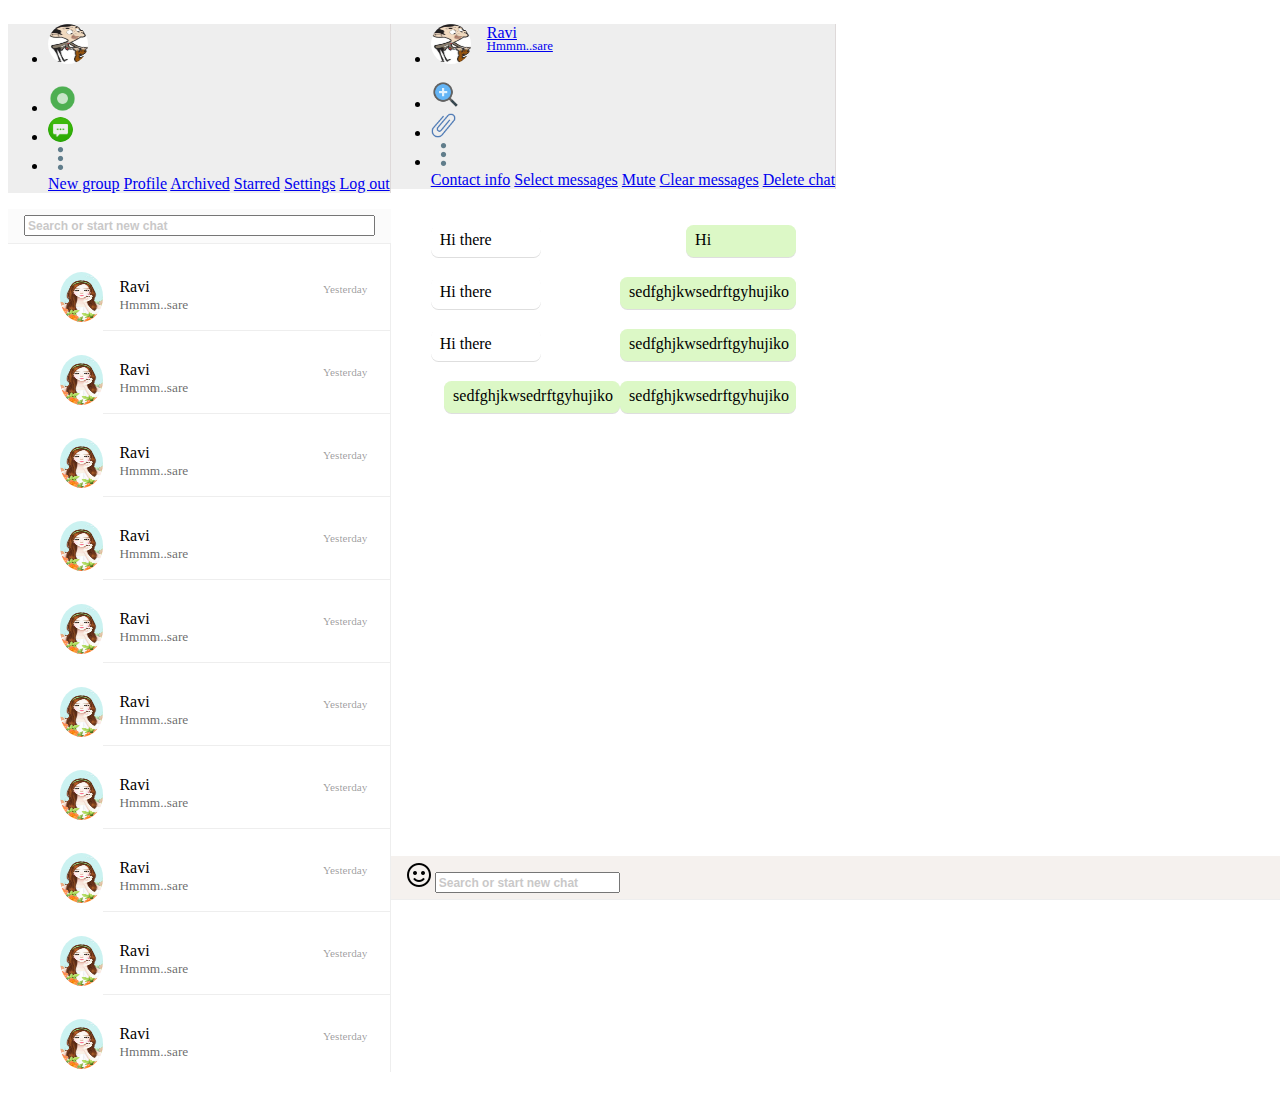
==== index.html @ 115decb4 "all changes" ====
<!DOCTYPE html>
<html lang="en">

<head>
    <meta charset="utf-8">
    <meta name="viewport" content="width=device-width, initial-scale=1">
    <link rel="stylesheet" href="https://stackpath.bootstrapcdn.com/bootstrap/4.1.1/css/bootstrap.min.css" integrity="sha384-WskhaSGFgHYWDcbwN70/dfYBj47jz9qbsMId/iRN3ewGhXQFZCSftd1LZCfmhktB" crossorigin="anonymous">
    <link rel="stylesheet" href="index.css">
    <link rel="stylesheet" href="https://use.fontawesome.com/releases/v5.2.0/css/all.css" integrity="sha384-hWVjflwFxL6sNzntih27bfxkr27PmbbK/iSvJ+a4+0owXq79v+lsFkW54bOGbiDQ" crossorigin="anonymous">
    <title>My WhatsApp</title>
</head>
<body>
	<div class="container-fluid nopadding">
		<div class="flex">
			<div class="col-md-4 nopadding">
		<nav class="navbar navbar-expand-lg navbar-light bg-light">
     <!-- <div class="collapse navbar-collapse" >  -->
     <ul class="navbar-nav mr-auto">
      <li class="nav-item active">
  <a class="navbar-brand" href="index_1.html"><img class="round"height="40" width="40" src="my_img.jpg" alt="Profile Image"></a>
  <!-- <button class="navbar-toggler" type="button" data-toggle="collapse" data-target="#navbarSupportedContent" aria-controls="navbarSupportedContent" aria-expanded="false" aria-label="Toggle navigation"> -->
    <!-- <span class="navbar-toggler-icon"></span> -->
  <!-- </button> -->
  </li>
</ul>
<!-- </div> -->
  <!-- <div class="collapse navbar-collapse" id="navbarSupportedContent"> -->
    <ul class="navbar-nav">
      <li class="nav-item active">
        <a class="nav-link p-r-1p5" href=""><img class="round"height="29" width="29" src="status.png" alt="Profile Image"></a>
      </li>
      <li class="nav-item">
        <a class="nav-link p-r-1p5" href="#">
        	<img class="round"height="25" width="25" src="messages.png" alt="Profile Image"></a>
      </li>
      <li class="nav-item dropdown">
        <a class="nav-link dropdown-toggle" href="#" id="navbarDropdown" role="button" data-toggle="dropdown" aria-haspopup="true" aria-expanded="false">
         <img class="img-fluid"height="25" width="25" src="menu.png" alt="Profile Image">
        </a>
        <div class="dropdown-menu" aria-labelledby="navbarDropdown">
          <a class="dropdown-item" href="#">New group</a>
          <a class="dropdown-item" href="#">Profile</a>
          <a class="dropdown-item" href="#">Archived</a>
          <a class="dropdown-item" href="#">Starred</a>
          <a class="dropdown-item" href="#">Settings</a>
          <a class="dropdown-item" href="#">Log out</a>
        </div>
      </li>
    </ul>
  <!-- </div> -->
</nav>
<div class="notification-bar">
	<form class="form-inline" >
    <input class="form-control full-width mr-sm-2" type="search" placeholder="Search or start new chat" aria-label="Search">
  </form>
	</div>
  <div class="container-fluid nopadding chat_box">
  <ul class="list-group">
  <li class="list-group-item chat_list">
    <span class="flex"><img class="round" height="50" width="50" src="images.jpeg" alt="Profile Image">
      <div class="chat_list_type">
        <div class="flex">
        <p class="user_photo">Ravi</p>
        <span class="date">Yesterday</span>
      </div>
        <small class="user_text">Hmmm..sare</small>
      </div></span>
    </li>
   <li class="list-group-item chat_list">
    <span class="flex"><img class="round" height="50" width="50" src="images.jpeg" alt="Profile Image">
      <div class="chat_list_type">
        <span class="flex">
        <p class="user_photo">Ravi</p>
        <span class="date">Yesterday</span>
      </span>
        <small class="user_text">Hmmm..sare</small>
      </div></span></li>
  <li class="list-group-item chat_list">
    <span class="flex"><img class="round" height="50" width="50" src="images.jpeg" alt="Profile Image">
      <div class="chat_list_type">
        <span class="flex">
        <p class="user_photo">Ravi</p>
        <span class="date">Yesterday</span>
      </span>
        <small class="user_text">Hmmm..sare</small>
      </div></span></li>
  <li class="list-group-item chat_list">
    <span class="flex"><img class="round" height="50" width="50" src="images.jpeg" alt="Profile Image">
      <div class="chat_list_type">
        <span class="flex">
        <p class="user_photo">Ravi</p>
        <span class="date">Yesterday</span>
      </span>
        <small class="user_text">Hmmm..sare</small>
      </div></span></li>
   <li class="list-group-item chat_list">
    <span class="flex"><img class="round" height="50" width="50" src="images.jpeg" alt="Profile Image">
      <div class="chat_list_type">
        <span class="flex">
        <p class="user_photo">Ravi</p>
        <span class="date">Yesterday</span>
      </span>
        <small class="user_text">Hmmm..sare</small>
      </div></span></li>
        <li class="list-group-item chat_list">
    <span class="flex"><img class="round" height="50" width="50" src="images.jpeg" alt="Profile Image">
      <div class="chat_list_type">
        <span class="flex">
        <p class="user_photo">Ravi</p>
        <span class="date">Yesterday</span>
      </span>
        <small class="user_text">Hmmm..sare</small>
      </div></span></li>
        <li class="list-group-item chat_list">
    <span class="flex"><img class="round" height="50" width="50" src="images.jpeg" alt="Profile Image">
      <div class="chat_list_type">
        <span class="flex">
        <p class="user_photo">Ravi</p>
        <span class="date">Yesterday</span>
      </span>
        <small class="user_text">Hmmm..sare</small>
      </div></span></li>
       <li class="list-group-item chat_list">
    <span class="flex"><img class="round" height="50" width="50" src="images.jpeg" alt="Profile Image">
      <div class="chat_list_type">
        <span class="flex">
        <p class="user_photo">Ravi</p>
        <span class="date">Yesterday</span>
      </span>
        <small class="user_text">Hmmm..sare</small>
      </div></span></li>
       <li class="list-group-item chat_list">
    <span class="flex"><img class="round" height="50" width="50" src="images.jpeg" alt="Profile Image">
      <div class="chat_list_type">
        <span class="flex">
        <p class="user_photo">Ravi</p>
        <span class="date">Yesterday</span>
      </span>
        <small class="user_text">Hmmm..sare</small>
      </div></span></li>
      <li class="list-group-item chat_list">
    <span class="flex"><img class="round" height="50" width="50" src="images.jpeg" alt="Profile Image">
      <div class="chat_list_type">
        <span class="flex">
        <p class="user_photo">Ravi</p>
        <span class="date">Yesterday</span>
      </span>
        <small class="user_text">Hmmm..sare</small>
      </div></span></li>
</ul>
  </div>
</div>
<div class="col-md-8 nopadding">
  <nav class="navbar navbar-expand-lg navbar-light bg-light">
    <!-- <div class="collapse navbar-collapse" id="navbarSupportedContent"> -->
      <ul class="navbar-nav mr-auto">
         <li class="nav-item active">
  <a class="navbar-brand flex" href="#"><img class="round"height="40" width="40" src="my_img.jpg" alt="Profile Image">
      <span style="height:2rem;">  <p class="main_user">Ravi</p>
        <p class="time_stamp">Hmmm..sare</p>
      </span>
    </a>
  <!-- <button class="navbar-toggler" type="button" data-toggle="collapse" data-target="#navbarSupportedContent" aria-controls="navbarSupportedContent" aria-expanded="false" aria-label="Toggle navigation"> -->
    <!-- <span class="navbar-toggler-icon"></span> -->
  <!-- </button> -->
</li>
</ul>
<!-- </div> -->
  <!-- <div class="collapse navbar-collapse" id="navbarSupportedContent"> -->
    <ul class="navbar-nav">
      <li class="nav-item active">
        <a class="nav-link p-r-1p5" href="#"><img height="29" width="29" src="magnify.png" alt="Profile Image"></a>
      </li>
      <li class="nav-item">
        <a class="nav-link" href="#">
          <img height="25" width="25" src="attach.png" alt="Profile Image"></a>
      </li>
      <li class="nav-item dropdown">
        <a class="nav-link dropdown-toggle" href="#" id="navbarDropdown" role="button" data-toggle="dropdown" aria-haspopup="true" aria-expanded="false">
         <img class="img-fluid"height="25" width="25" src="menu.png" alt="Profile Image">
        </a>
        <div class="dropdown-menu" aria-labelledby="navbarDropdown">
          <a class="dropdown-item" href="#">Contact info</a>
          <a class="dropdown-item" href="#">Select messages</a>
          <a class="dropdown-item" href="#">Mute</a>
          <a class="dropdown-item" href="#">Clear messages</a>
          <a class="dropdown-item" href="#">Delete chat</a>
        </div>
      </li>
    </ul>
  <!-- </div> -->
</nav>
<div class="container nopadding clearfix" style="background-image: url(https://i.pinimg.com/originals/14/06/66/14066651e10a710d8a6a09b450eb1dba.jpg);padding:20px 40px;height:100vh;">
   <div style="padding:20px 40px">
    <div class="clearfix">
       <div class="chat_bubble_green"> 
         <div class="bubble_padding"> 
          <div class="bubble_text">                      
                <span>  Hi</span>
              </div>
            </div>
       </div>
        </div>
        <div class="clearfix">
        <div class="chat_bubble_white"> 
         <div class="bubble_padding"> 
          <div class="bubble_text">                      
                <span>  Hi there</span>
              </div>
            </div>
       </div>
     </div>
     <div class="clearfix">
        <div class="chat_bubble_green"> 
         <div class="bubble_padding"> 
          <div class="bubble_text">                      
                <span>    sedfghjkwsedrftgyhujiko</span>
              </div>
            </div>
       </div>
     </div>
     <div class="clearfix">
        <div class="chat_bubble_white"> 
         <div class="bubble_padding"> 
          <div class="bubble_text">                      
                <span>  Hi there</span>
              </div>
            </div>
       </div>
     </div>
     <div class="clearfix">
        <div class="chat_bubble_white"> 
         <div class="bubble_padding"> 
          <div class="bubble_text">                      
                <span>  Hi there</span>
              </div>
            </div>
       </div>
     </div>
     <div class="clearfix">
        <div class="chat_bubble_green"> 
         <div class="bubble_padding"> 
          <div class="bubble_text">                      
                <span>    sedfghjkwsedrftgyhujiko</span>
              </div>
            </div>
       </div>
     </div><div class="clearfix">
        <div class="chat_bubble_green"> 
         <div class="bubble_padding"> 
          <div class="bubble_text">                      
                <span>    sedfghjkwsedrftgyhujiko</span>
              </div>
            </div>
       </div>
     </div><div class="clearfix">
        <div class="chat_bubble_green"> 
         <div class="bubble_padding"> 
          <div class="bubble_text">                      
                <span>    sedfghjkwsedrftgyhujiko</span>
              </div>
            </div>
       </div>
     </div>

    </div>
    <div class="notification-bar input_box full-width">
  <form class="form-inline" >
     <img src="emoji.png" alt="Profile Image">
     <!-- <div> -->
    <input class="form-control input_type mr-sm-2 ml-sm-2" type="search" placeholder="Search or start new chat" aria-label="Search">
     <!-- </div> -->
     <i class="fa fa-microphone fs-20"></i>
  </form>
  </div>
</div>
</div>

</div>
</div>
































<script src="https://code.jquery.com/jquery-3.3.1.slim.min.js" integrity="sha384-q8i/X+965DzO0rT7abK41JStQIAqVgRVzpbzo5smXKp4YfRvH+8abtTE1Pi6jizo" crossorigin="anonymous"></script>
<script src="https://cdnjs.cloudflare.com/ajax/libs/popper.js/1.14.3/umd/popper.min.js" integrity="sha384-ZMP7rVo3mIykV+2+9J3UJ46jBk0WLaUAdn689aCwoqbBJiSnjAK/l8WvCWPIPm49" crossorigin="anonymous"></script>
<script src="https://stackpath.bootstrapcdn.com/bootstrap/4.1.1/js/bootstrap.min.js" integrity="sha384-smHYKdLADwkXOn1EmN1qk/HfnUcbVRZyYmZ4qpPea6sjB/pTJ0euyQp0Mk8ck+5T" crossorigin="anonymous"></script>
</body>
</html>
---- index.css ----
.nopadding {
   padding: 0 !important;
}
.bg-light {
    background-color: #eeeeee!important;
    border-right:1px solid #ded9d9; 
}
.round {
    border-radius: 50%;
}
.dropdown-toggle::after {
	display:none;
}
.m-l-52{
	margin-left:52%;
}
.m-l-67{
	margin-left:67%;
}
.dropdown-menu {
	left:-8rem;
}
.dropdown-toggle:focus{
	background-color:#999898bf;
	border-radius:50%;
}
.p-r-1p5 {
	padding-right:1.5rem! important;
}
.notification-bar{
	background-color: #fbfbfb;
	padding: 0.4rem 1rem;
	border-bottom:1px solid #eeeeee! important;
}
.notification-bar1{
	background-color: #fbfbfb;
	/*padding: 0.4rem 1rem;*/
	box-shadow: 0 1px 0.5px rgba(0, 0, 0, 0.13);	
}
.full-width {
	width:100%! important;
}
::-webkit-input-placeholder { 
  color:#959393! important;
  opacity: 0.5;
  font-size:0.75rem;
  font-weight:600;
}
.list-group-item {
    position: relative;
    display: block;
    padding: .75rem 1.25rem;
    /*margin-bottom: -1px;*/
    background-color: #fff;
    border: none;
}
.flex{
	display:flex;
}
.flex_column{
	flex-direction:column;
}
.user_photo{
	margin-top: 0.4rem;
	margin-left: 1rem;
	margin-bottom: -0.4rem;
	margin-right: auto;
}
.user_text{
	margin-left: 1rem;
	color:rgba(0, 0, 0, 0.6);
}
.chat_list{
	padding-right: 0;
	padding-left: 0.75rem;
}
.chat_list_type{
	height: 58px;
    width: 100%;
    border-bottom: 1px solid #eee;
}
.chat_box{
	border-right: 1px solid #eee;
	overflow-y: auto;
	height:92vh;
}
.date{
	margin-right: 1.4rem;
    font-size: 70%;
    margin-top: .7rem;
    color: rgba(0, 0, 0, 0.4);
}
.main_user{
    margin-top: 0rem;
    margin-left: 1rem;
    /*margin-bottom: -0.4rem;*/
    font-size: 1rem;
}
.time_stamp{
	margin-top: -1.2rem;
    font-size: 0.8rem;
    margin-left: 1rem;
}
.chat_bar{
	height:36.5rem;
}
.input_box{
	background-color: #f5f1ee;
	bottom:0px;
	position: absolute;
}
.input_type{
	width: inherit;
    will-change: width;
    flex: 1 1 auto;
}
.fs-20{
	font-size: 20px;
}

.chat_bubble_green{
	background-color: #dcf8c6;
	border-radius: 7.5px;
	min-width: 110px;
	float:right;
	margin-bottom: 20px;
	box-shadow: 0 1px 0.5px rgba(0, 0, 0, 0.13);
}
.chat_bubble_white{
	background-color: #fff;
	border-radius: 7.5px;
	min-width: 110px;
	float:left;
	margin-bottom: 20px;
	box-shadow: 0 1px 0.5px rgba(0, 0, 0, 0.13);
}
.bubble_padding{
	padding: 6px 7px 8px 9px;
    box-sizing: border-box;
}
.bubble_text{
	position: relative;
    word-wrap: break-word;
}
.picChange{
	background-color: #00bfa5;
	height:108px;
	padding-right: 20px;
    padding-left: 23px;
}
.picChange1{
	height: 59px;
	padding-top: 60px;
    color: #fff;
}
.profile_text{
	 padding-left: 20px;
    font-size: 19px;
}
.imgProfile{
	text-align: center;
	padding: 30px;
}
.notify{
	background-color: #fff;
	padding: 14px 30px 10px 30px

}
.text_name{
	color: #54c0a5;
    font-size: 14px;
    font-weight: 300;
    line-height: normal;
}
.name_text{
	float: right;
    color: #9c9494;
}
.notification-bar2{
	background-color: #fbfbfb;
    padding: 1.4rem 0.8rem;
}
.pinText{
	font-size: 14px;
    line-height: 20px;
    color: #929fa6;
}
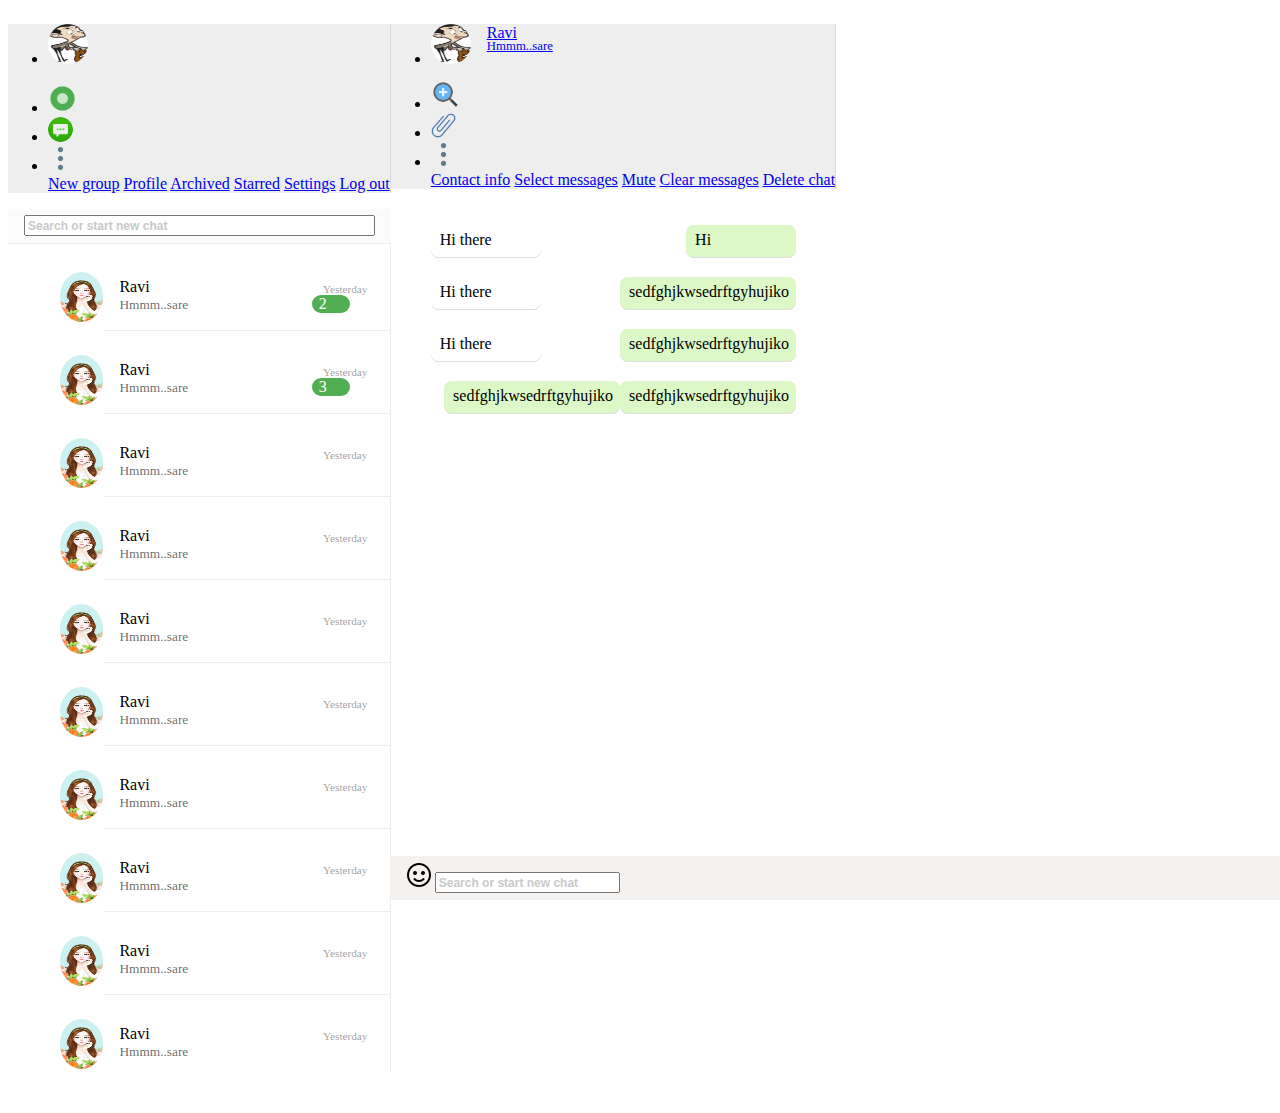
==== commit 015f47b9: "all changes" ====
--- a/index.html
+++ b/index.html
@@ -10,10 +10,10 @@
     <title>My WhatsApp</title>
 </head>
 <body>
-	<div class="container-fluid nopadding">
-		<div class="flex">
-			<div class="col-md-4 nopadding">
-		<nav class="navbar navbar-expand-lg navbar-light bg-light">
+  <div class="container-fluid nopadding">
+    <div class="flex">
+      <div class="col-md-4 nopadding">
+    <nav class="navbar navbar-expand-lg navbar-light bg-light">
      <!-- <div class="collapse navbar-collapse" >  -->
      <ul class="navbar-nav mr-auto">
       <li class="nav-item active">
@@ -31,7 +31,7 @@
       </li>
       <li class="nav-item">
         <a class="nav-link p-r-1p5" href="#">
-        	<img class="round"height="25" width="25" src="messages.png" alt="Profile Image"></a>
+          <img class="round"height="25" width="25" src="messages.png" alt="Profile Image"></a>
       </li>
       <li class="nav-item dropdown">
         <a class="nav-link dropdown-toggle" href="#" id="navbarDropdown" role="button" data-toggle="dropdown" aria-haspopup="true" aria-expanded="false">
@@ -50,10 +50,10 @@
   <!-- </div> -->
 </nav>
 <div class="notification-bar">
-	<form class="form-inline" >
+  <form class="form-inline" >
     <input class="form-control full-width mr-sm-2" type="search" placeholder="Search or start new chat" aria-label="Search">
   </form>
-	</div>
+  </div>
   <div class="container-fluid nopadding chat_box">
   <ul class="list-group">
   <li class="list-group-item chat_list">
@@ -64,6 +64,7 @@
         <span class="date">Yesterday</span>
       </div>
         <small class="user_text">Hmmm..sare</small>
+         <span class="msgBubble">2</span>
       </div></span>
     </li>
    <li class="list-group-item chat_list">
@@ -74,6 +75,7 @@
         <span class="date">Yesterday</span>
       </span>
         <small class="user_text">Hmmm..sare</small>
+         <span class="msgBubble">3</span>
       </div></span></li>
   <li class="list-group-item chat_list">
     <span class="flex"><img class="round" height="50" width="50" src="images.jpeg" alt="Profile Image">
--- a/index.css
+++ b/index.css
@@ -184,4 +184,13 @@
 	font-size: 14px;
     line-height: 20px;
     color: #929fa6;
+}
+.msgBubble{
+	float: right;
+    margin-right: 40px;
+    background-color: #50af52;
+    width: 24px;
+    border-radius: 60px;
+    padding: 0px 7px;
+    color: #fff;
 }